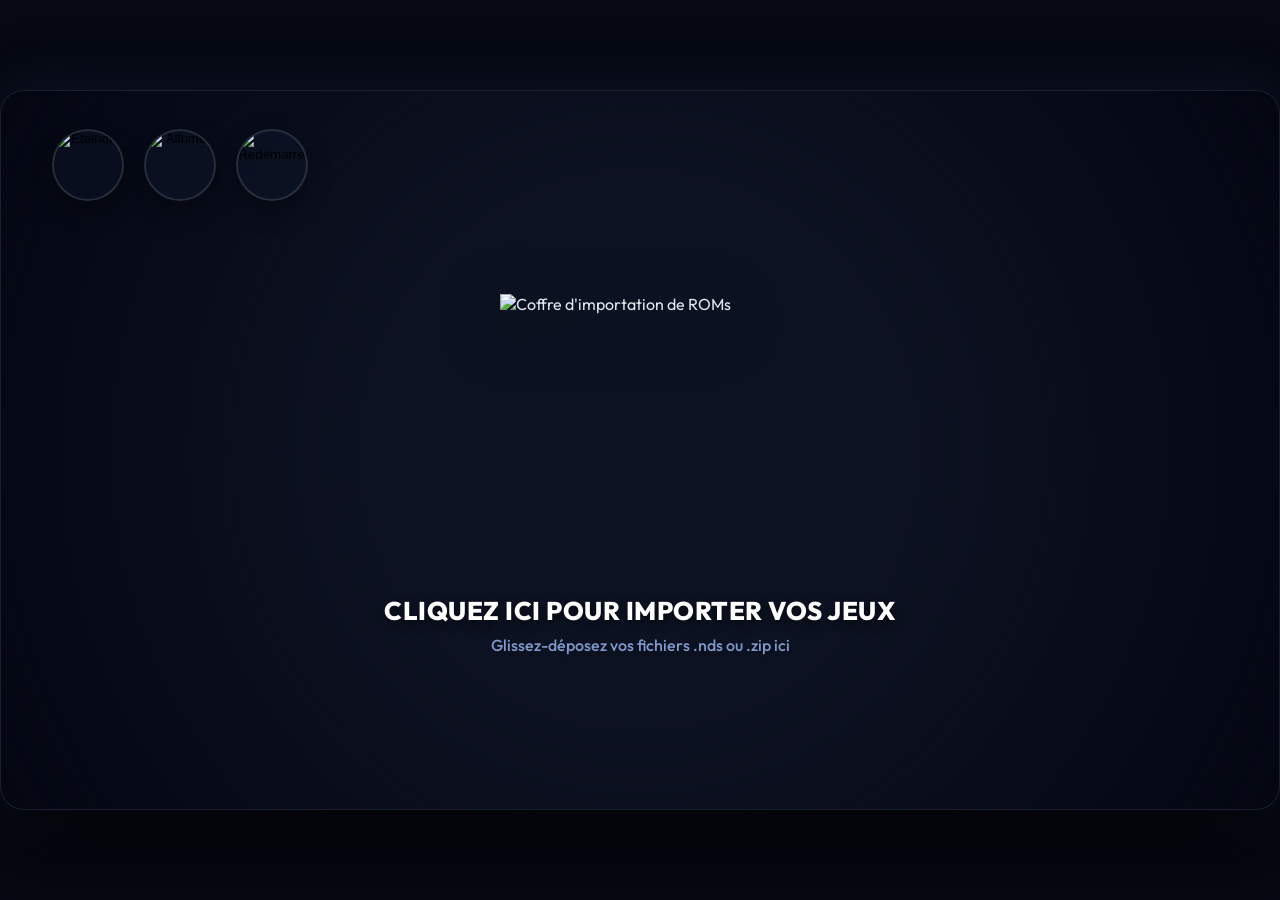
==== roms.html @ b2353872 "feat: add roms management page and system maintenance features" ====
<!DOCTYPE html>
<html lang="fr" translate="no">
<head>
    <meta charset="UTF-8">
    <meta name="google" content="notranslate">
    <meta name="viewport" content="width=device-width, initial-scale=1.0">
    <title>Console - Importation & Maintenance</title>
    <link href="https://fonts.googleapis.com/css2?family=Outfit:wght@400;500;600;700;800&display=swap" rel="stylesheet">
    <style>
        :root {
            --bg-color: #0d1222;
            --text-color: #e2e8f0;
            --light-blue: #93b1eb;
            --glass-bg: rgba(19, 27, 49, 0.65);
            --glass-border: rgba(255, 255, 255, 0.1);
            --success-color: #10b981;
            --error-color: #ef4444;
        }

        * {
            box-sizing: border-box;
            margin: 0;
            padding: 0;
            user-select: none;
            -webkit-user-drag: none;
        }

        body {
            font-family: 'Outfit', sans-serif;
            background-color: #060913;
            height: 100vh;
            width: 100vw;
            display: flex;
            justify-content: center;
            align-items: center;
            overflow: hidden;
            color: var(--text-color);
        }

        /* 16:9 Premium Container */
        .console-container {
            position: relative;
            width: 100vw;
            height: 56.25vw; /* 16:9 */
            max-height: 100vh;
            max-width: 177.78vh;
            background-color: var(--bg-color);
            overflow: hidden;
            box-shadow: 0 35px 90px rgba(0, 0, 0, 0.85), 0 0 60px rgba(79, 115, 195, 0.15);
            border: 1px solid rgba(255, 255, 255, 0.06);
            border-radius: 24px;
            display: flex;
            flex-direction: column;
            justify-content: space-between;
            padding: 3% 4%;
        }

        /* Background matching the main page */
        .console-background {
            position: absolute;
            top: 0; left: 0;
            width: 100%; height: 100%;
            background: url('/home/fanta/Documents/InterfaceEmulateur/Assets/Images/FondPoly.png') no-repeat center center;
            background-size: cover;
            z-index: 0;
            filter: brightness(0.92) contrast(1.05);
        }

        .console-background::after {
            content: '';
            position: absolute;
            top: 0; left: 0;
            width: 100%; height: 100%;
            background: radial-gradient(circle, rgba(0,0,0,0) 35%, rgba(6, 9, 19, 0.75) 100%);
            pointer-events: none;
        }

        .content-area {
            position: relative;
            z-index: 1;
            width: 100%;
            height: 100%;
            display: flex;
            flex-direction: column;
            justify-content: space-between;
        }

        /* Top Bar with Maintenance Buttons */
        .top-bar {
            display: flex;
            justify-content: space-between;
            align-items: center;
            width: 100%;
        }

        .maintenance-group {
            display: flex;
            gap: 20px;
            align-items: center;
        }

        .maintenance-btn {
            width: 72px;
            height: 72px;
            border-radius: 50%;
            background: rgba(15, 23, 42, 0.45);
            backdrop-filter: blur(12px);
            -webkit-backdrop-filter: blur(12px);
            border: 2px solid rgba(255, 255, 255, 0.12);
            cursor: pointer;
            display: flex;
            justify-content: center;
            align-items: center;
            box-shadow: 0 10px 25px rgba(0,0,0,0.35);
            transition: all 0.3s cubic-bezier(0.175, 0.885, 0.32, 1.275);
            overflow: hidden;
            padding: 0;
        }

        .maintenance-btn img {
            width: 100%;
            height: 100%;
            object-fit: cover;
            transition: transform 0.3s ease;
        }

        .maintenance-btn:hover {
            transform: scale(1.12);
            border-color: rgba(255, 255, 255, 0.45);
            box-shadow: 0 15px 30px rgba(79, 115, 195, 0.25);
        }

        .maintenance-btn:hover img {
            transform: scale(1.05);
        }

        .maintenance-btn:active {
            transform: scale(0.94);
        }

        /* Back to menu button */
        .back-btn {
            font-size: 1rem;
            font-weight: 700;
            color: #ffffff;
            background: rgba(59, 92, 176, 0.35);
            backdrop-filter: blur(12px);
            -webkit-backdrop-filter: blur(12px);
            border: 2px solid rgba(255, 255, 255, 0.15);
            border-radius: 14px;
            padding: 12px 24px;
            cursor: pointer;
            transition: all 0.3s ease;
            box-shadow: 0 6px 15px rgba(0,0,0,0.2);
            text-decoration: none;
            display: flex;
            align-items: center;
            gap: 8px;
        }

        .back-btn:hover {
            background: rgba(59, 92, 176, 0.65);
            transform: translateY(-2px);
            border-color: rgba(255, 255, 255, 0.3);
            box-shadow: 0 8px 20px rgba(79, 115, 195, 0.4);
        }

        .back-btn:active {
            transform: translateY(0);
        }

        /* Central Drop & Click Area */
        .center-area {
            flex-grow: 1;
            display: flex;
            flex-direction: column;
            justify-content: center;
            align-items: center;
            margin-top: -2%;
        }

        .upload-card {
            display: flex;
            flex-direction: column;
            align-items: center;
            justify-content: center;
            cursor: pointer;
            position: relative;
            transition: all 0.4s cubic-bezier(0.16, 1, 0.3, 1);
        }

        .chest-img-wrapper {
            position: relative;
            width: 280px;
            height: 280px;
            display: flex;
            justify-content: center;
            align-items: center;
            transition: transform 0.5s cubic-bezier(0.175, 0.885, 0.32, 1.275);
        }

        .chest-img-wrapper img {
            width: 100%;
            height: 100%;
            object-fit: contain;
            filter: drop-shadow(0 15px 30px rgba(0, 0, 0, 0.65));
            transition: filter 0.4s ease;
        }

        .upload-card:hover .chest-img-wrapper {
            transform: scale(1.08) translateY(-10px);
        }

        .upload-card:hover .chest-img-wrapper img {
            filter: drop-shadow(0 20px 45px rgba(79, 115, 195, 0.5)) brightness(1.08);
        }

        .upload-card:active .chest-img-wrapper {
            transform: scale(0.98) translateY(0);
            transition: transform 0.1s ease;
        }

        .upload-title {
            font-size: 1.6rem;
            font-weight: 800;
            color: #ffffff;
            text-align: center;
            margin-top: 20px;
            letter-spacing: 0.5px;
            text-shadow: 0 4px 10px rgba(0,0,0,0.5);
            transition: color 0.3s ease;
        }

        .upload-subtitle {
            font-size: 1rem;
            color: var(--light-blue);
            margin-top: 8px;
            font-weight: 500;
            text-shadow: 0 2px 5px rgba(0,0,0,0.4);
            opacity: 0.85;
        }

        .upload-card:hover .upload-title {
            color: #b0c9ff;
        }

        /* Drag over state */
        .upload-card.dragover {
            transform: scale(1.05);
        }

        .upload-card.dragover .chest-img-wrapper img {
            filter: drop-shadow(0 25px 50px rgba(16, 185, 129, 0.6)) brightness(1.15);
        }

        /* Glassmorphic Loader & Notification Overlay */
        .overlay {
            position: absolute;
            top: 0; left: 0;
            width: 100%; height: 100%;
            background-color: rgba(6, 9, 19, 0.75);
            backdrop-filter: blur(20px);
            -webkit-backdrop-filter: blur(20px);
            z-index: 100;
            display: flex;
            justify-content: center;
            align-items: center;
            opacity: 0;
            pointer-events: none;
            transition: opacity 0.4s cubic-bezier(0.16, 1, 0.3, 1);
        }

        .overlay.active {
            opacity: 1;
            pointer-events: auto;
        }

        .modal-card {
            background: rgba(255, 255, 255, 0.95);
            backdrop-filter: blur(25px);
            -webkit-backdrop-filter: blur(25px);
            border: 1px solid rgba(255, 255, 255, 0.45);
            border-radius: 26px;
            width: 82%;
            max-width: 500px;
            padding: 40px;
            box-shadow: 0 40px 90px rgba(0, 0, 0, 0.6);
            display: flex;
            flex-direction: column;
            align-items: center;
            gap: 24px;
            transform: scale(0.88) translateY(30px);
            transition: transform 0.45s cubic-bezier(0.175, 0.885, 0.32, 1.2);
            color: #0b0f19;
        }

        .modal-card.active {
            transform: scale(1) translateY(0);
        }

        .modal-icon {
            display: flex;
            justify-content: center;
            align-items: center;
            background: rgba(59, 92, 176, 0.1);
            padding: 20px;
            border-radius: 50%;
            border: 1.5px solid rgba(59, 92, 176, 0.15);
            color: #3b5cb0;
        }

        .modal-icon.success {
            background: rgba(16, 185, 129, 0.1);
            border-color: rgba(16, 185, 129, 0.15);
            color: var(--success-color);
        }

        .modal-icon.error {
            background: rgba(239, 68, 68, 0.1);
            border-color: rgba(239, 68, 68, 0.15);
            color: var(--error-color);
        }

        .modal-text {
            font-size: 1.1rem;
            color: #2d3748;
            text-align: center;
            line-height: 1.6;
            font-weight: 600;
        }

        /* Custom Progress Bar */
        .progress-container {
            width: 100%;
            background: rgba(0, 0, 0, 0.08);
            border-radius: 12px;
            height: 14px;
            overflow: hidden;
            border: 1px solid rgba(0, 0, 0, 0.05);
            position: relative;
        }

        .progress-bar {
            height: 100%;
            width: 0%;
            background: linear-gradient(90deg, #3b5cb0, #4f73c3);
            border-radius: 12px;
            transition: width 0.1s ease;
            box-shadow: 0 0 10px rgba(79, 115, 195, 0.4);
        }

        .modal-btn {
            font-size: 1.05rem;
            font-weight: 700;
            color: #ffffff;
            background-color: #3b5cb0;
            border: none;
            border-radius: 14px;
            padding: 12px 36px;
            cursor: pointer;
            transition: all 0.3s ease;
            box-shadow: 0 4px 12px rgba(59, 92, 176, 0.3);
            outline: none;
        }

        .modal-btn:hover {
            background-color: #4f73c3;
            transform: translateY(-2px);
            box-shadow: 0 8px 20px rgba(79, 115, 195, 0.4);
        }

        .modal-btn:active {
            transform: scale(0.96) translateY(0);
        }

        /* Spinner */
        .spinner {
            width: 50px;
            height: 50px;
            border: 5px solid rgba(59, 92, 176, 0.15);
            border-top: 5px solid #3b5cb0;
            border-radius: 50%;
            animation: spin 1s linear infinite;
        }

        @keyframes spin {
            0% { transform: rotate(0deg); }
            100% { transform: rotate(360deg); }
        }
    </style>
</head>
<body>
    <div class="console-container">
        <!-- Unified Premium Background -->
        <div class="console-background"></div>

        <div class="content-area">
            <!-- Top Bar with Left Aligned Maintenance Buttons -->
            <div class="top-bar">
                <div class="maintenance-group">
                    <!-- Shutdown Button -->
                    <button class="maintenance-btn" id="btn-shutdown" aria-label="Éteindre la console">
                        <img src="/home/fanta/Documents/InterfaceEmulateur/Assets/Images/off.png" alt="Éteindre">
                    </button>
                    <!-- Wake Screen Button -->
                    <button class="maintenance-btn" id="btn-wake" aria-label="Allumer la console / Réveiller l'écran">
                        <img src="/home/fanta/Documents/InterfaceEmulateur/Assets/Images/on.png" alt="Allumer">
                    </button>
                    <!-- Reboot Button -->
                    <button class="maintenance-btn" id="btn-reboot" aria-label="Redémarrer la console">
                        <img src="/home/fanta/Documents/InterfaceEmulateur/Assets/Images/restart.png" alt="Redémarrer">
                    </button>
                </div>
            </div>

            <!-- Central Drag & Click ROM Upload Area -->
            <div class="center-area">
                <div class="upload-card" id="upload-zone">
                    <div class="chest-img-wrapper">
                        <img src="/home/fanta/Documents/InterfaceEmulateur/Assets/Images/coffrepoly.png" alt="Coffre d'importation de ROMs">
                    </div>
                    <h2 class="upload-title">CLIQUEZ ICI POUR IMPORTER VOS JEUX</h2>
                    <p class="upload-subtitle">Glissez-déposez vos fichiers .nds ou .zip ici</p>
                </div>
                <input type="file" id="file-input" accept=".zip,.nds" style="display: none;">
            </div>
        </div>
    </div>

    <!-- Glassmorphic Modal Overlay for Loading and Notifications -->
    <div class="overlay" id="modal-overlay">
        <div class="modal-card" id="modal-card">
            <!-- Icon area -->
            <div class="modal-icon" id="modal-icon-container">
                <div class="spinner" id="modal-spinner"></div>
                <!-- Icons injected dynamically -->
            </div>
            <!-- Message text -->
            <div class="modal-text" id="modal-message">Envoi du jeu en cours...</div>
            
            <!-- Progress bar container -->
            <div class="progress-container" id="progress-container" style="display: none;">
                <div class="progress-bar" id="progress-bar"></div>
            </div>

            <!-- Dismiss button -->
            <button class="modal-btn" id="modal-close-btn" style="display: none;">OK</button>
        </div>
    </div>

    <script>
        const uploadZone = document.getElementById('upload-zone');
        const fileInput = document.getElementById('file-input');
        const modalOverlay = document.getElementById('modal-overlay');
        const modalCard = document.getElementById('modal-card');
        const modalMessage = document.getElementById('modal-message');
        const modalIconContainer = document.getElementById('modal-icon-container');
        const progressContainer = document.getElementById('progress-container');
        const progressBar = document.getElementById('progress-bar');
        const modalCloseBtn = document.getElementById('modal-close-btn');

        // Setup File input trigger
        uploadZone.addEventListener('click', () => {
            fileInput.click();
        });

        fileInput.addEventListener('change', (e) => {
            if (e.target.files.length > 0) {
                handleFileUpload(e.target.files[0]);
            }
        });

        // Setup Drag & Drop events
        ['dragenter', 'dragover'].forEach(eventName => {
            uploadZone.addEventListener(eventName, (e) => {
                e.preventDefault();
                uploadZone.classList.add('dragover');
            }, false);
        });

        ['dragleave', 'drop'].forEach(eventName => {
            uploadZone.addEventListener(eventName, (e) => {
                e.preventDefault();
                uploadZone.classList.remove('dragover');
            }, false);
        });

        uploadZone.addEventListener('drop', (e) => {
            const dt = e.dataTransfer;
            const files = dt.files;
            if (files.length > 0) {
                handleFileUpload(files[0]);
            }
        });

        // Maintenance Buttons
        document.getElementById('btn-shutdown').addEventListener('click', () => {
            showMaintenanceModal('Éteindre', 'Lancement de l\'extinction de la console...', '/api/system/shutdown');
        });

        document.getElementById('btn-wake').addEventListener('click', () => {
            showMaintenanceModal('Allumer', 'Réveil de l\'écran de la console...', '/api/system/wake');
        });

        document.getElementById('btn-reboot').addEventListener('click', () => {
            showMaintenanceModal('Redémarrer', 'Lancement du redémarrage de la console...', '/api/system/reboot');
        });

        function showMaintenanceModal(title, message, endpoint) {
            // Activer l'overlay de chargement
            modalOverlay.classList.add('active');
            modalCard.classList.add('active');
            
            modalIconContainer.innerHTML = '<div class="spinner"></div>';
            modalMessage.textContent = message;
            progressContainer.style.display = 'none';
            modalCloseBtn.style.display = 'none';

            fetch(endpoint, { method: 'POST' })
                .then(res => {
                    if (res.ok) {
                        setTimeout(() => {
                            modalIconContainer.innerHTML = `
                                <div class="modal-icon success">
                                    <svg viewBox="0 0 24 24" width="48" height="48" fill="none" stroke="currentColor" stroke-width="2.5" stroke-linecap="round" stroke-linejoin="round">
                                        <polyline points="20 6 9 17 4 12"/>
                                    </svg>
                                </div>
                            `;
                            modalMessage.textContent = `Action "${title}" exécutée avec succès !`;
                            modalCloseBtn.style.display = 'block';
                        }, 1200);
                    } else {
                        throw new Error('Erreur de communication avec le serveur.');
                    }
                })
                .catch(err => {
                    modalIconContainer.innerHTML = `
                        <div class="modal-icon error">
                            <svg viewBox="0 0 24 24" width="48" height="48" fill="none" stroke="currentColor" stroke-width="2.5" stroke-linecap="round" stroke-linejoin="round">
                                <line x1="18" y1="6" x2="6" y2="18"/>
                                <line x1="6" y1="6" x2="18" y2="18"/>
                            </svg>
                        </div>
                    `;
                    modalMessage.textContent = `Échec de l'action "${title}" : ${err.message}`;
                    modalCloseBtn.style.display = 'block';
                });
        }

        // Close modal trigger
        modalCloseBtn.addEventListener('click', () => {
            modalOverlay.classList.remove('active');
            modalCard.classList.remove('active');
            // Réinitialiser la sélection de fichier
            fileInput.value = '';
        });

        modalOverlay.addEventListener('click', (e) => {
            if (e.target === modalOverlay && modalCloseBtn.style.display === 'block') {
                modalOverlay.classList.remove('active');
                modalCard.classList.remove('active');
                fileInput.value = '';
            }
        });

        // File Uploader with progress
        function handleFileUpload(file) {
            const ext = file.name.split('.').pop().toLowerCase();
            if (ext !== 'nds' && ext !== 'zip') {
                modalOverlay.classList.add('active');
                modalCard.classList.add('active');
                modalIconContainer.innerHTML = `
                    <div class="modal-icon error">
                        <svg viewBox="0 0 24 24" width="48" height="48" fill="none" stroke="currentColor" stroke-width="2.5" stroke-linecap="round" stroke-linejoin="round">
                            <line x1="18" y1="6" x2="6" y2="18"/>
                            <line x1="6" y1="6" x2="18" y2="18"/>
                        </svg>
                    </div>
                `;
                modalMessage.textContent = "Format non supporté. Veuillez sélectionner un fichier .nds ou .zip.";
                progressContainer.style.display = 'none';
                modalCloseBtn.style.display = 'block';
                return;
            }

            // Activer l'overlay de chargement
            modalOverlay.classList.add('active');
            modalCard.classList.add('active');
            
            modalIconContainer.innerHTML = '<div class="spinner"></div>';
            modalMessage.textContent = `Importation de "${file.name}"...`;
            progressContainer.style.display = 'block';
            progressBar.style.width = '0%';
            modalCloseBtn.style.display = 'none';

            const xhr = new XMLHttpRequest();
            const formData = new FormData();
            formData.append('file', file);

            xhr.upload.addEventListener('progress', (e) => {
                if (e.lengthComputable) {
                    const percent = Math.round((e.loaded / e.total) * 100);
                    progressBar.style.width = `${percent}%`;
                    modalMessage.textContent = `Téléchargement : ${percent}%`;
                }
            });

            xhr.addEventListener('load', () => {
                if (xhr.status === 200) {
                    let msg = "Jeu importé et installé avec succès !";
                    try {
                        const response = JSON.parse(xhr.responseText);
                        if (response.message) msg = response.message;
                    } catch(e) {}
                    
                    modalIconContainer.innerHTML = `
                        <div class="modal-icon success">
                            <svg viewBox="0 0 24 24" width="48" height="48" fill="none" stroke="currentColor" stroke-width="2.5" stroke-linecap="round" stroke-linejoin="round">
                                <polyline points="20 6 9 17 4 12"/>
                            </svg>
                        </div>
                    `;
                    modalMessage.textContent = msg;
                } else {
                    modalIconContainer.innerHTML = `
                        <div class="modal-icon error">
                            <svg viewBox="0 0 24 24" width="48" height="48" fill="none" stroke="currentColor" stroke-width="2.5" stroke-linecap="round" stroke-linejoin="round">
                                <line x1="18" y1="6" x2="6" y2="18"/>
                                <line x1="6" y1="6" x2="18" y2="18"/>
                            </svg>
                        </div>
                    `;
                    modalMessage.textContent = `Échec de l'importation : ${xhr.responseText || 'Erreur serveur.'}`;
                }
                progressContainer.style.display = 'none';
                modalCloseBtn.style.display = 'block';
            });

            xhr.addEventListener('error', () => {
                modalIconContainer.innerHTML = `
                    <div class="modal-icon error">
                        <svg viewBox="0 0 24 24" width="48" height="48" fill="none" stroke="currentColor" stroke-width="2.5" stroke-linecap="round" stroke-linejoin="round">
                            <line x1="18" y1="6" x2="6" y2="18"/>
                            <line x1="6" y1="6" x2="18" y2="18"/>
                        </svg>
                    </div>
                `;
                modalMessage.textContent = "Erreur de connexion réseau lors du transfert.";
                progressContainer.style.display = 'none';
                modalCloseBtn.style.display = 'block';
            });

            xhr.open('POST', '/api/upload');
            xhr.send(formData);
        }
    </script>
</body>
</html>
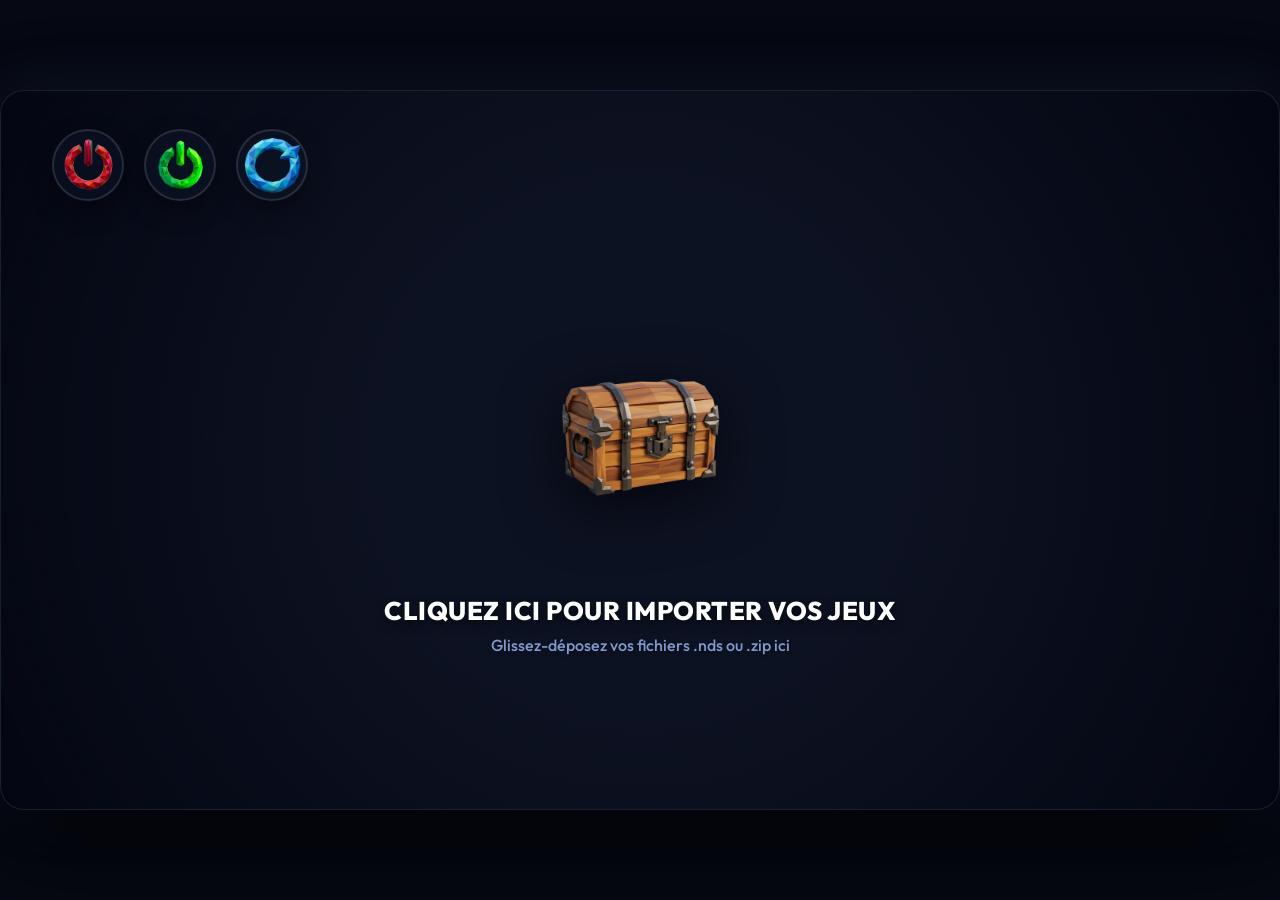
==== commit 5de8c2ec: "style: resolve image paths dynamically in roms.html" ====
--- a/roms.html
+++ b/roms.html
@@ -60,7 +60,7 @@
             position: absolute;
             top: 0; left: 0;
             width: 100%; height: 100%;
-            background: url('/home/fanta/Documents/InterfaceEmulateur/Assets/Images/FondPoly.png') no-repeat center center;
+            background: url('Assets/Images/FondPoly.png') no-repeat center center;
             background-size: cover;
             z-index: 0;
             filter: brightness(0.92) contrast(1.05);
@@ -400,15 +400,15 @@
                 <div class="maintenance-group">
                     <!-- Shutdown Button -->
                     <button class="maintenance-btn" id="btn-shutdown" aria-label="Éteindre la console">
-                        <img src="/home/fanta/Documents/InterfaceEmulateur/Assets/Images/off.png" alt="Éteindre">
+                        <img src="Assets/Images/off.png" alt="Éteindre">
                     </button>
                     <!-- Wake Screen Button -->
                     <button class="maintenance-btn" id="btn-wake" aria-label="Allumer la console / Réveiller l'écran">
-                        <img src="/home/fanta/Documents/InterfaceEmulateur/Assets/Images/on.png" alt="Allumer">
+                        <img src="Assets/Images/on.png" alt="Allumer">
                     </button>
                     <!-- Reboot Button -->
                     <button class="maintenance-btn" id="btn-reboot" aria-label="Redémarrer la console">
-                        <img src="/home/fanta/Documents/InterfaceEmulateur/Assets/Images/restart.png" alt="Redémarrer">
+                        <img src="Assets/Images/restart.png" alt="Redémarrer">
                     </button>
                 </div>
             </div>
@@ -417,7 +417,7 @@
             <div class="center-area">
                 <div class="upload-card" id="upload-zone">
                     <div class="chest-img-wrapper">
-                        <img src="/home/fanta/Documents/InterfaceEmulateur/Assets/Images/coffrepoly.png" alt="Coffre d'importation de ROMs">
+                        <img src="Assets/Images/coffrepoly.png" alt="Coffre d'importation de ROMs">
                     </div>
                     <h2 class="upload-title">CLIQUEZ ICI POUR IMPORTER VOS JEUX</h2>
                     <p class="upload-subtitle">Glissez-déposez vos fichiers .nds ou .zip ici</p>
@@ -449,6 +449,39 @@
     </div>
 
     <script>
+        // Résolution dynamique des chemins d'accès aux images (file:// vs http://)
+        (() => {
+            const isLocal = window.location.protocol === 'file:';
+            const baseDir = isLocal ? 'Assets/Images/' : '/Assets/Images/';
+            
+            // Mise à jour de l'arrière-plan
+            const bgEl = document.querySelector('.console-background');
+            if (bgEl) {
+                bgEl.style.backgroundImage = `url('${baseDir}FondPoly.png')`;
+            }
+            
+            // Correspondance des images avec les éléments HTML
+            const imgMapping = {
+                'btn-shutdown': 'off.png',
+                'btn-wake': 'on.png',
+                'btn-reboot': 'restart.png'
+            };
+            
+            // Mise à jour des icônes des boutons
+            document.querySelectorAll('.maintenance-btn img').forEach(img => {
+                const btn = img.closest('button');
+                if (btn && imgMapping[btn.id]) {
+                    img.src = baseDir + imgMapping[btn.id];
+                }
+            });
+            
+            // Mise à jour de l'image du coffre
+            const chestImg = document.querySelector('.chest-img-wrapper img');
+            if (chestImg) {
+                chestImg.src = baseDir + 'coffrepoly.png';
+            }
+        })();
+
         const uploadZone = document.getElementById('upload-zone');
         const fileInput = document.getElementById('file-input');
         const modalOverlay = document.getElementById('modal-overlay');
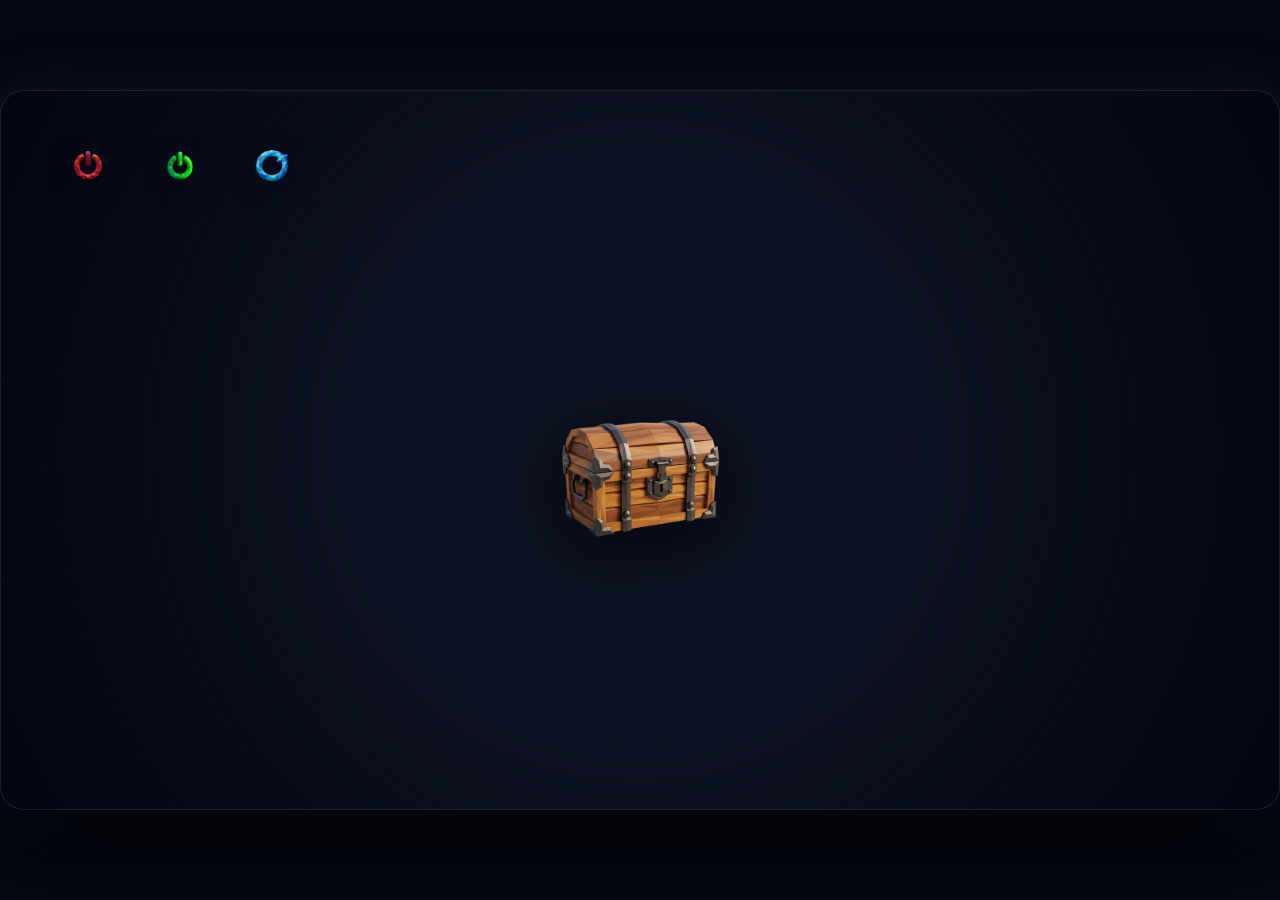
==== commit 8af0dea0: "style: remove background containers, remove titles, no text on roms page" ====
--- a/roms.html
+++ b/roms.html
@@ -102,40 +102,33 @@
         .maintenance-btn {
             width: 72px;
             height: 72px;
-            border-radius: 50%;
-            background: rgba(15, 23, 42, 0.45);
-            backdrop-filter: blur(12px);
-            -webkit-backdrop-filter: blur(12px);
-            border: 2px solid rgba(255, 255, 255, 0.12);
+            background: none;
+            border: none;
             cursor: pointer;
             display: flex;
             justify-content: center;
             align-items: center;
-            box-shadow: 0 10px 25px rgba(0,0,0,0.35);
             transition: all 0.3s cubic-bezier(0.175, 0.885, 0.32, 1.275);
-            overflow: hidden;
+            overflow: visible;
             padding: 0;
+            outline: none;
         }
 
         .maintenance-btn img {
             width: 100%;
             height: 100%;
-            object-fit: cover;
-            transition: transform 0.3s ease;
-        }
-
-        .maintenance-btn:hover {
-            transform: scale(1.12);
-            border-color: rgba(255, 255, 255, 0.45);
-            box-shadow: 0 15px 30px rgba(79, 115, 195, 0.25);
+            object-fit: contain;
+            transition: transform 0.3s cubic-bezier(0.175, 0.885, 0.32, 1.275), filter 0.3s ease;
+            filter: drop-shadow(0 6px 12px rgba(0,0,0,0.55));
         }
 
         .maintenance-btn:hover img {
-            transform: scale(1.05);
-        }
-
-        .maintenance-btn:active {
-            transform: scale(0.94);
+            transform: scale(1.15);
+            filter: drop-shadow(0 15px 30px rgba(79, 115, 195, 0.65)) brightness(1.15);
+        }
+
+        .maintenance-btn:active img {
+            transform: scale(0.92);
         }
 
         /* Back to menu button */
@@ -419,8 +412,6 @@
                     <div class="chest-img-wrapper">
                         <img src="Assets/Images/coffrepoly.png" alt="Coffre d'importation de ROMs">
                     </div>
-                    <h2 class="upload-title">CLIQUEZ ICI POUR IMPORTER VOS JEUX</h2>
-                    <p class="upload-subtitle">Glissez-déposez vos fichiers .nds ou .zip ici</p>
                 </div>
                 <input type="file" id="file-input" accept=".zip,.nds" style="display: none;">
             </div>
